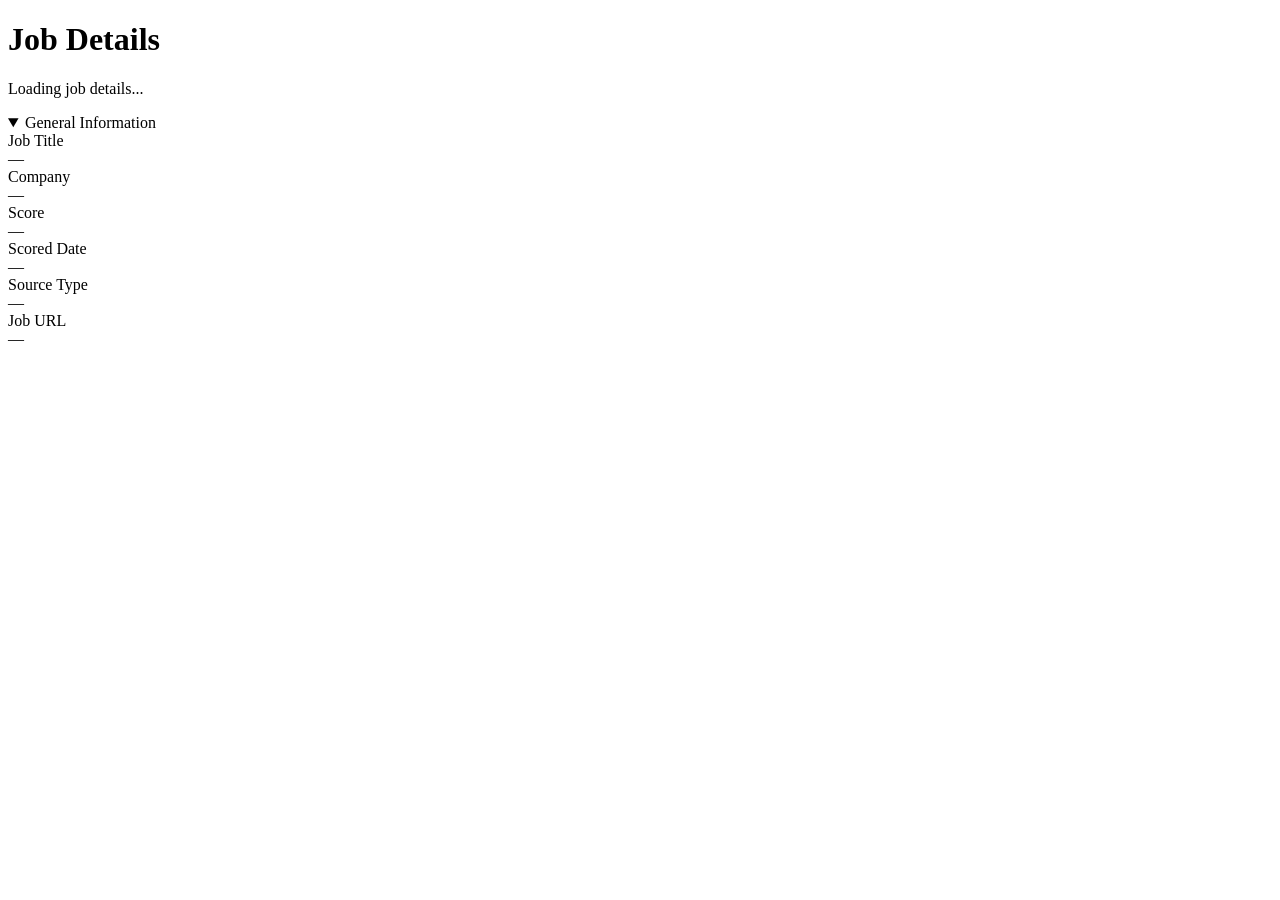
==== 02-webapp/job.html @ 176c11c7 "work on scoring" ====
<!DOCTYPE html>
<html lang="en">
<head>
  <meta charset="UTF-8">
  <title>Job Details</title>
  <meta name="viewport" content="width=device-width, initial-scale=1">
  <link rel="stylesheet" href="/css/styles.css">
</head>

<body>

  <header class="app-header">
    <h1>Job Details</h1>
  </header>

  <main class="job-detail-page">

    <div id="job-detail-error" class="field-error hidden"></div>

    <section id="job-detail-loading">
      <p>Loading job details...</p>
    </section>

    <section id="job-detail-content" class="hidden">

      <details class="accordion-section" open>
        <summary>General Information</summary>

        <div class="accordion-body">

          <div class="detail-grid">

            <div class="detail-row">
              <div class="detail-label">Job Title</div>
              <div id="job-title" class="detail-value">—</div>
            </div>

            <div class="detail-row">
              <div class="detail-label">Company</div>
              <div id="job-company" class="detail-value">—</div>
            </div>

            <div class="detail-row">
              <div class="detail-label">Score</div>
              <div id="job-score" class="detail-value">—</div>
            </div>

            <div class="detail-row">
                <div class="detail-label">Scored Date</div>
                <div id="job-scored-at" class="detail-value">—</div>
            </div>

            <div class="detail-row">
              <div class="detail-label">Source Type</div>
              <div id="job-source-type" class="detail-value">—</div>
            </div>

            <div class="detail-row">
              <div class="detail-label">Job URL</div>
              <div id="job-url" class="detail-value">—</div>
            </div>

          </div>

        </div>
      </details>

    </section>

  </main>

  <script type="module" src="/js/job.js"></script>

</body>
</html>
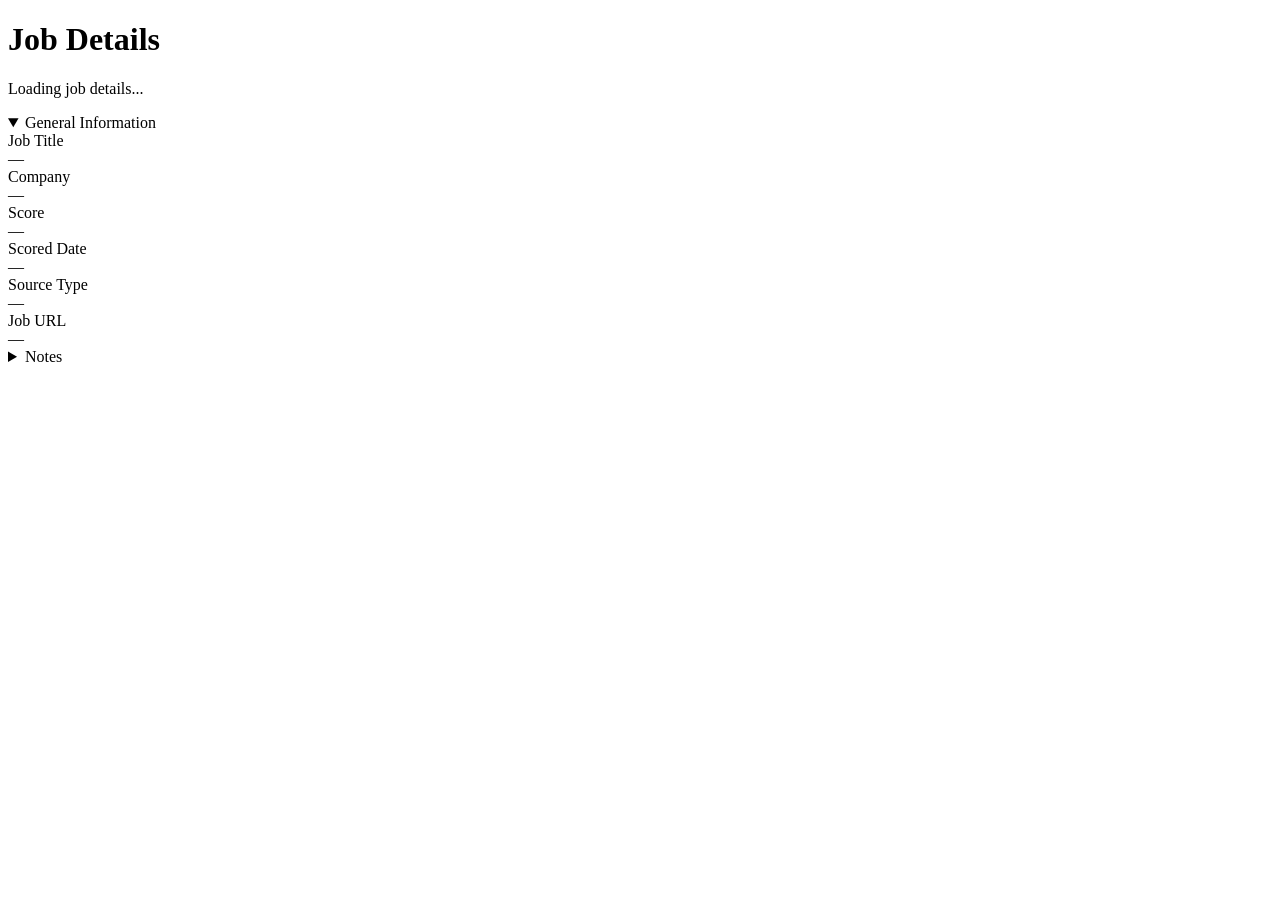
==== commit f299febb: "webapp baby steps" ====
--- a/02-webapp/job.html
+++ b/02-webapp/job.html
@@ -46,8 +46,8 @@
             </div>
 
             <div class="detail-row">
-                <div class="detail-label">Scored Date</div>
-                <div id="job-scored-at" class="detail-value">—</div>
+              <div class="detail-label">Scored Date</div>
+              <div id="job-scored-at" class="detail-value">—</div>
             </div>
 
             <div class="detail-row">
@@ -65,6 +65,33 @@
         </div>
       </details>
 
+      <details class="accordion-section">
+        <summary>Notes</summary>
+
+        <div class="accordion-body">
+
+          <div class="form-group">
+            <label for="job-notes">Notes</label>
+            <textarea
+              id="job-notes"
+              class="form-control"
+              rows="10"
+              placeholder="Add notes about this job..."
+            ></textarea>
+          </div>
+
+          <div id="job-notes-error" class="field-error hidden"></div>
+          <div id="job-notes-success" class="field-success hidden"></div>
+
+          <div class="form-actions">
+            <button id="update-job-notes-btn" type="button">
+              Update Notes
+            </button>
+          </div>
+
+        </div>
+      </details>
+
     </section>
 
   </main>
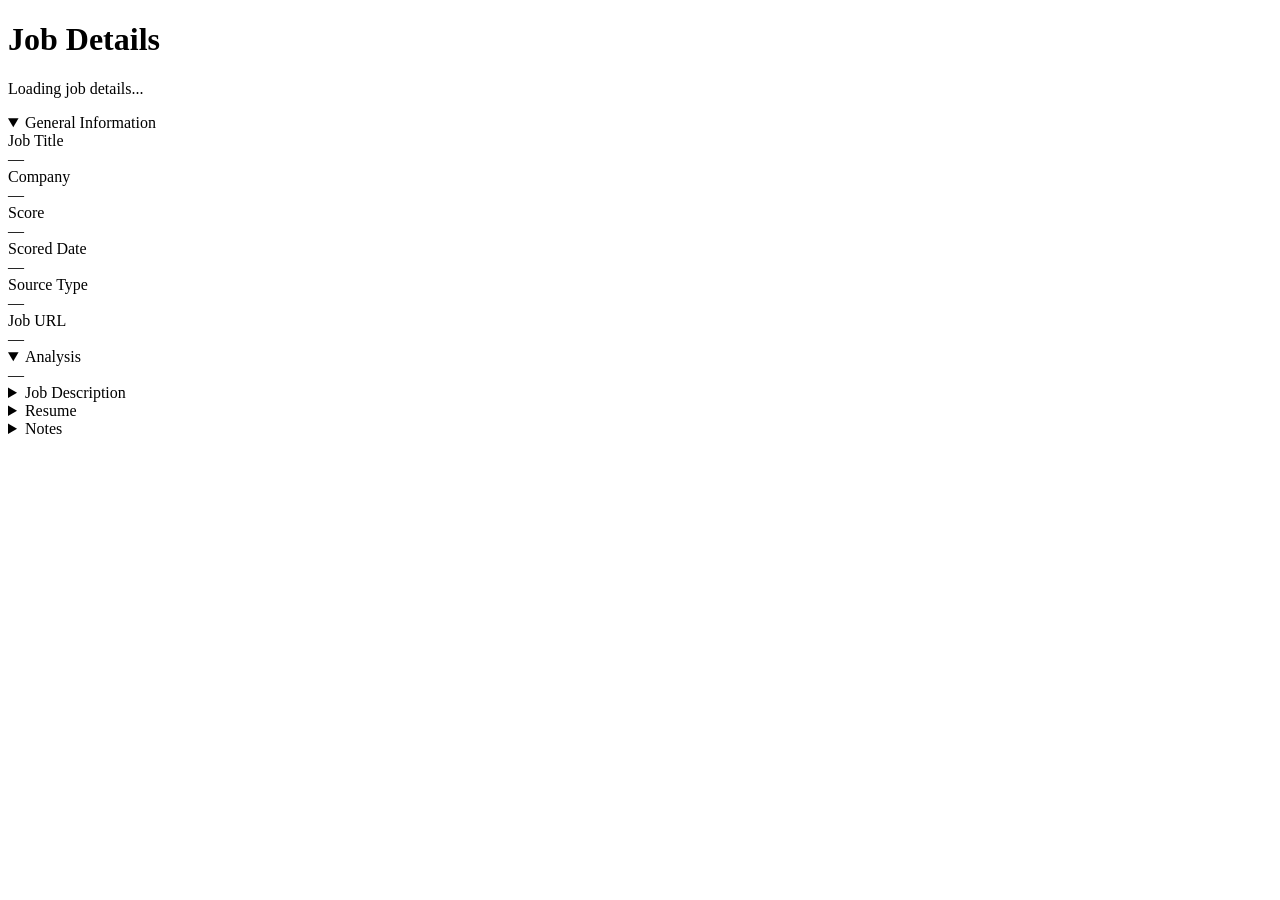
==== commit 00127faa: "job details" ====
--- a/02-webapp/job.html
+++ b/02-webapp/job.html
@@ -22,6 +22,10 @@
     </section>
 
     <section id="job-detail-content" class="hidden">
+
+      <!-- ==================================================================== -->
+      <!-- General Information -->
+      <!-- ==================================================================== -->
 
       <details class="accordion-section" open>
         <summary>General Information</summary>
@@ -65,13 +69,55 @@
         </div>
       </details>
 
+      <!-- ==================================================================== -->
+      <!-- Analysis -->
+      <!-- ==================================================================== -->
+
+      <details class="accordion-section" open>
+        <summary>Analysis</summary>
+
+        <div class="accordion-body">
+          <div id="job-analysis" class="detail-text-block">—</div>
+        </div>
+
+      </details>
+
+      <!-- ==================================================================== -->
+      <!-- Job Description -->
+      <!-- ==================================================================== -->
+
+      <details class="accordion-section">
+        <summary>Job Description</summary>
+
+        <div class="accordion-body">
+          <div id="job-description" class="detail-text-block">—</div>
+        </div>
+
+      </details>
+
+      <!-- ==================================================================== -->
+      <!-- Resume Snapshot -->
+      <!-- ==================================================================== -->
+
+      <details class="accordion-section">
+        <summary>Resume</summary>
+
+        <div class="accordion-body">
+          <div id="job-resume" class="detail-text-block">—</div>
+        </div>
+
+      </details>
+
+      <!-- ==================================================================== -->
+      <!-- Notes -->
+      <!-- ==================================================================== -->
+
       <details class="accordion-section">
         <summary>Notes</summary>
 
         <div class="accordion-body">
 
           <div class="form-group">
-            <label for="job-notes">Notes</label>
             <textarea
               id="job-notes"
               class="form-control"
@@ -90,6 +136,7 @@
           </div>
 
         </div>
+
       </details>
 
     </section>
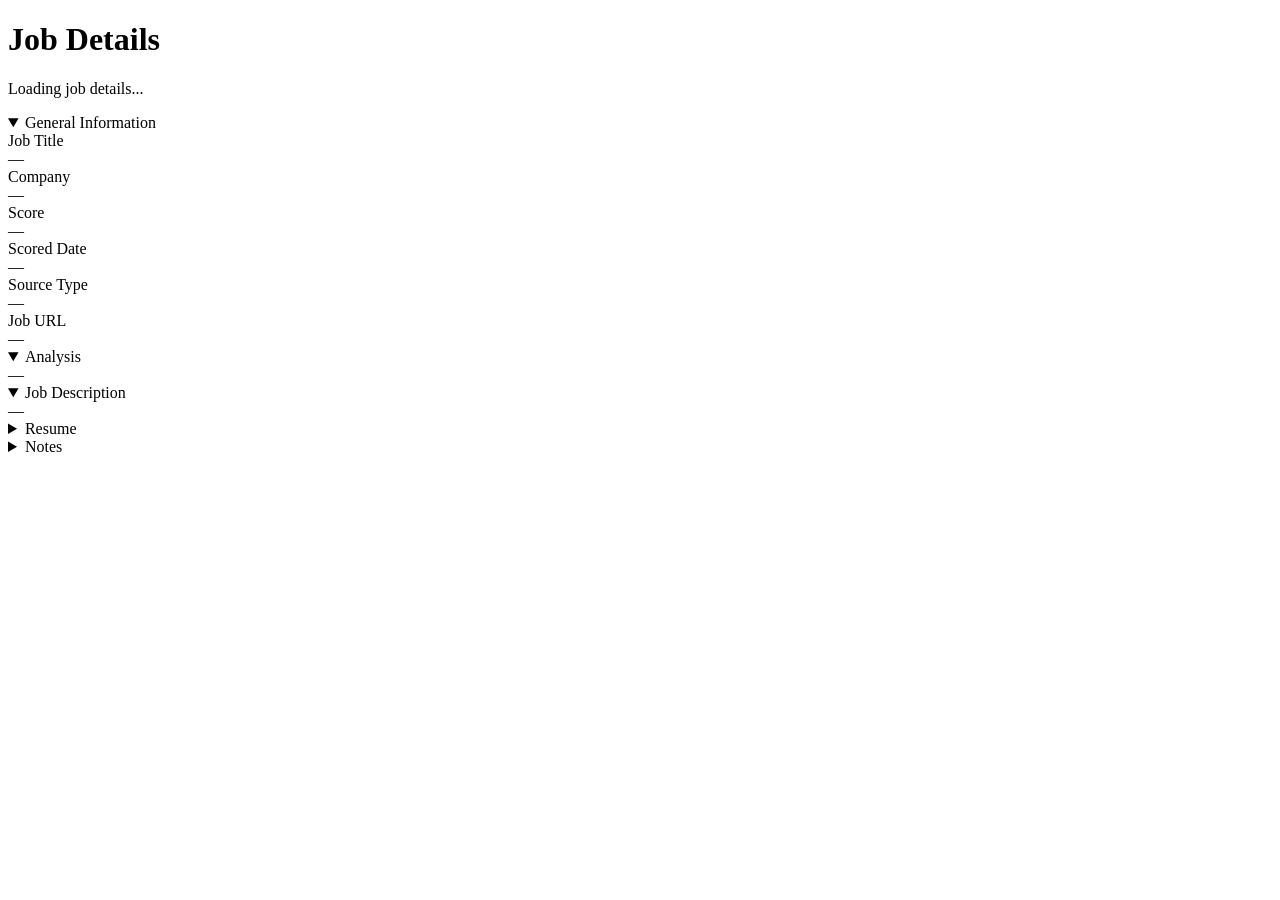
==== commit 2428ec77: "work on details" ====
--- a/02-webapp/job.html
+++ b/02-webapp/job.html
@@ -86,7 +86,7 @@
       <!-- Job Description -->
       <!-- ==================================================================== -->
 
-      <details class="accordion-section">
+      <details class="accordion-section"  open>
         <summary>Job Description</summary>
 
         <div class="accordion-body">
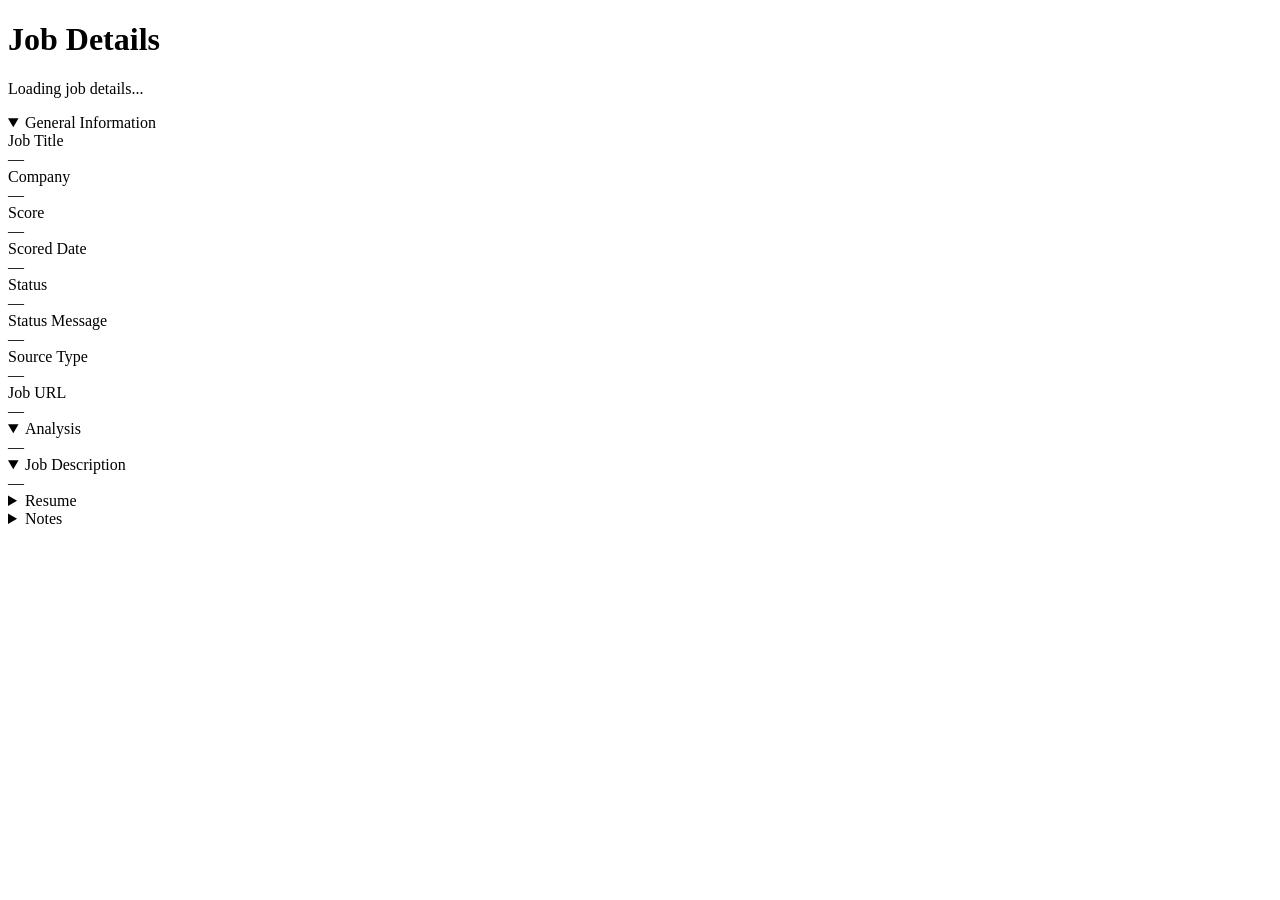
==== commit 6b9a0adf: "add status" ====
--- a/02-webapp/job.html
+++ b/02-webapp/job.html
@@ -52,6 +52,16 @@
             <div class="detail-row">
               <div class="detail-label">Scored Date</div>
               <div id="job-scored-at" class="detail-value">—</div>
+            </div>
+
+            <div class="detail-row">
+                <div class="detail-label">Status</div>
+                <div id="job-status" class="detail-value">—</div>
+            </div>
+
+            <div class="detail-row">
+                <div class="detail-label">Status Message</div>
+                <div id="job-status-message" class="detail-value">—</div>
             </div>
 
             <div class="detail-row">
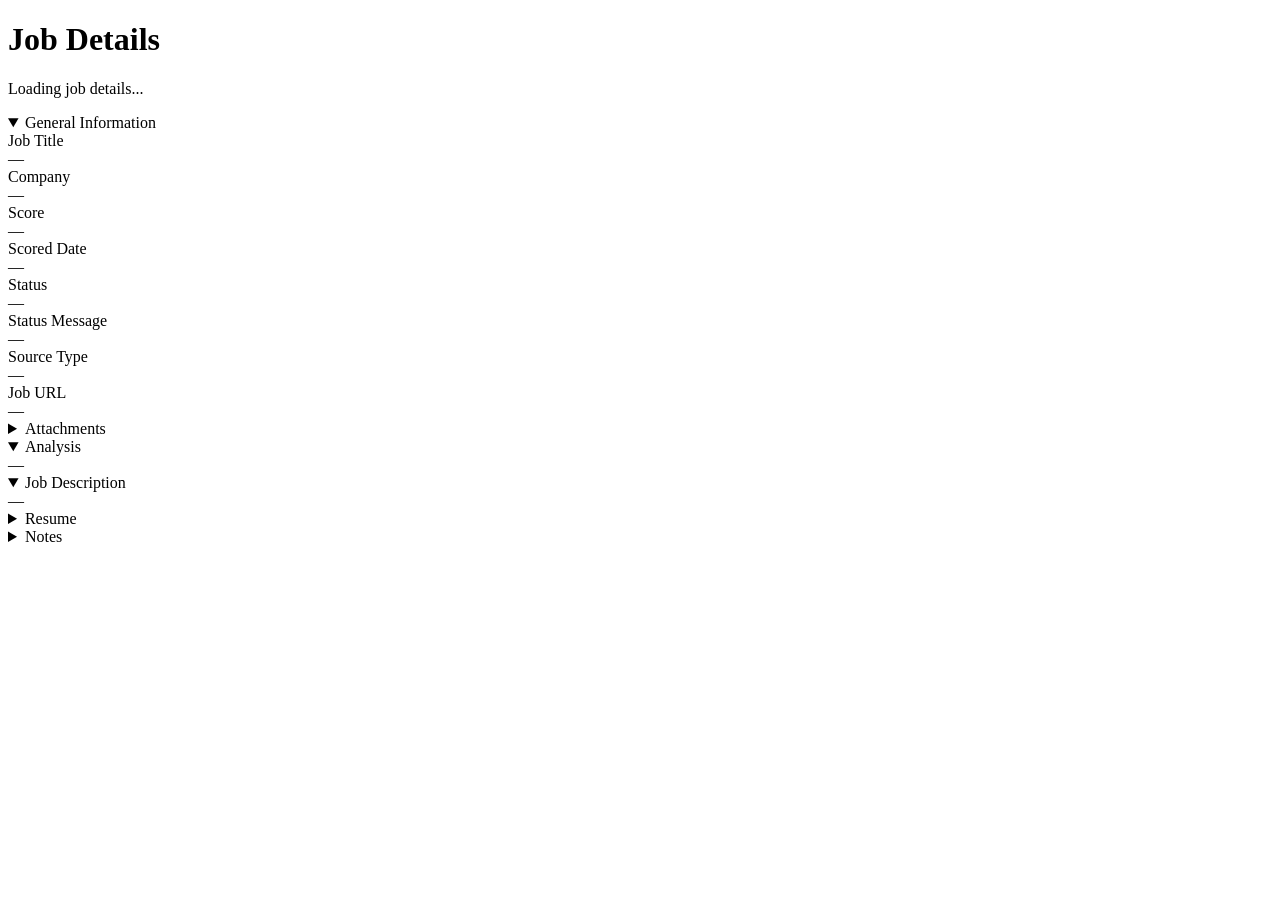
==== commit a3bf0c53: "work on ux changes" ====
--- a/02-webapp/job.html
+++ b/02-webapp/job.html
@@ -80,6 +80,29 @@
       </details>
 
       <!-- ==================================================================== -->
+      <!-- Attachments -->
+      <!-- ==================================================================== -->
+
+      <details class="accordion-section">
+        <summary>Attachments</summary>
+
+        <div class="accordion-body">
+
+          <div class="attachment-upload-bar">
+            <input type="file" id="attachment-file-input" style="display:none"
+              accept=".pdf,.doc,.docx,.txt,.rtf,.png,.jpg,.jpeg,.gif,.zip,.csv,.xls,.xlsx">
+            <button type="button" id="btn-upload-attachment">Upload File</button>
+            <span id="attachment-upload-status" class="field-success hidden"></span>
+            <span id="attachment-upload-error"  class="field-error  hidden"></span>
+          </div>
+
+          <div id="attachment-list"></div>
+
+        </div>
+
+      </details>
+
+      <!-- ==================================================================== -->
       <!-- Analysis -->
       <!-- ==================================================================== -->
 
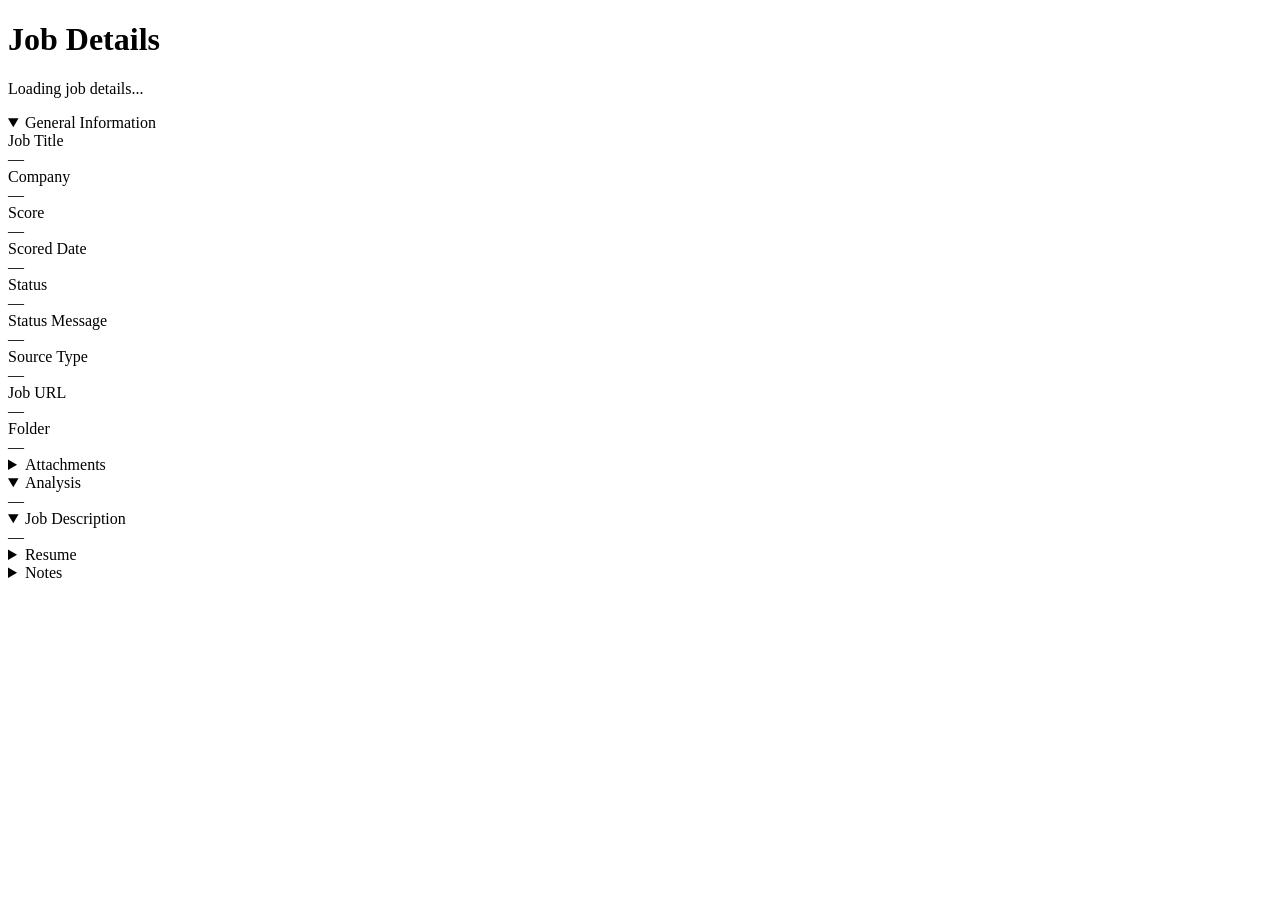
==== commit 01669864: "work on ux changes" ====
--- a/02-webapp/job.html
+++ b/02-webapp/job.html
@@ -72,6 +72,11 @@
             <div class="detail-row">
               <div class="detail-label">Job URL</div>
               <div id="job-url" class="detail-value">—</div>
+            </div>
+
+            <div class="detail-row">
+              <div class="detail-label">Folder</div>
+              <div id="job-folder" class="detail-value">—</div>
             </div>
 
           </div>
